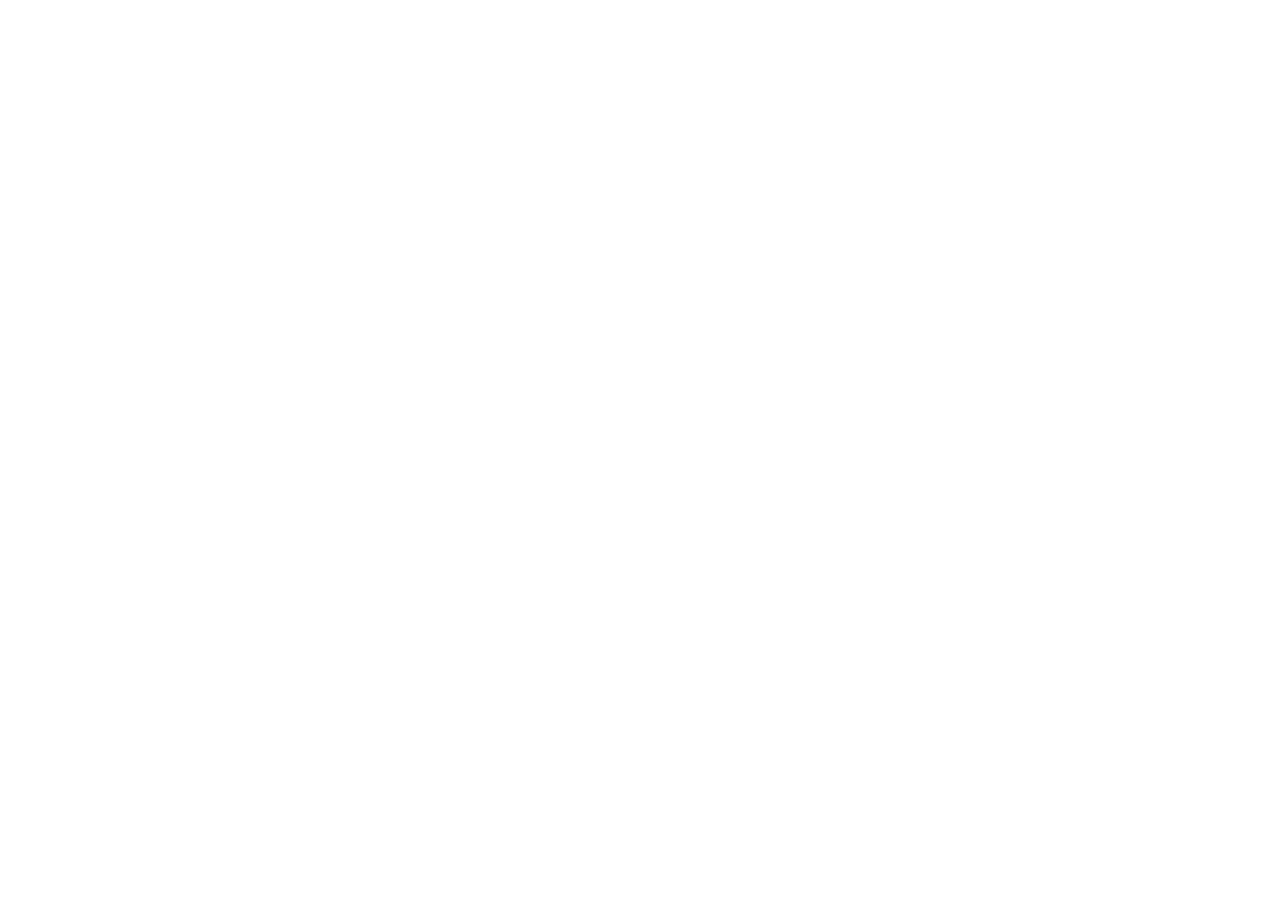
==== web/motivator.html @ 7a8859af "Added first app files" ====
<!DOCTYPE html>

<html>
<head>
    <meta charset="utf-8">
    <title>Motivator</title>
    <link rel="stylesheet" href="motivator.css">

    <script src="packages/web_components/platform.js"></script>
    <script src="packages/web_components/dart_support.js"></script>

    <link rel="import" href="motivator_app.html">
    <script type='application/dart'>
        export 'package:polymer/init.dart';
    </script>
    <script src="packages/browser/dart.js"></script>
</head>
<body>
<motivator-app></motivator-app>
</body>
</html>
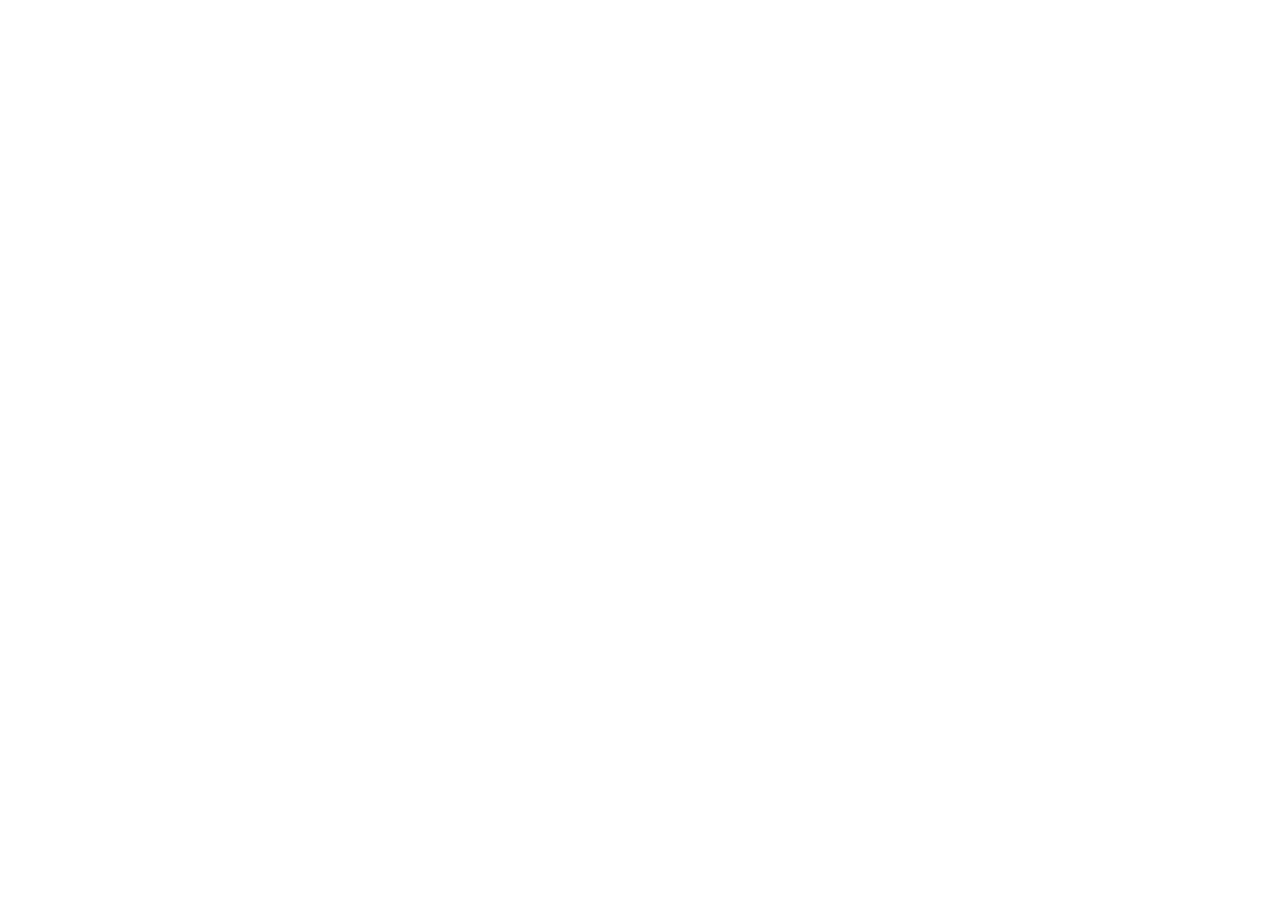
==== commit 3b79de18: "Added screen items and css files" ====
--- a/web/motivator.html
+++ b/web/motivator.html
@@ -4,12 +4,15 @@
 <head>
     <meta charset="utf-8">
     <title>Motivator</title>
+
+    <link href="http://netdna.bootstrapcdn.com/twitter-bootstrap/2.3.2/css/bootstrap-combined.min.css" rel="stylesheet">
+
     <link rel="stylesheet" href="motivator.css">
 
     <script src="packages/web_components/platform.js"></script>
     <script src="packages/web_components/dart_support.js"></script>
 
-    <link rel="import" href="motivator_app.html">
+    <link rel="import" href="app/motivator_app.html">
     <script type='application/dart'>
         export 'package:polymer/init.dart';
     </script>
--- a/web/motivator.css
+++ b/web/motivator.css
@@ -0,0 +1,3 @@
+html,body{
+    height:100%;
+}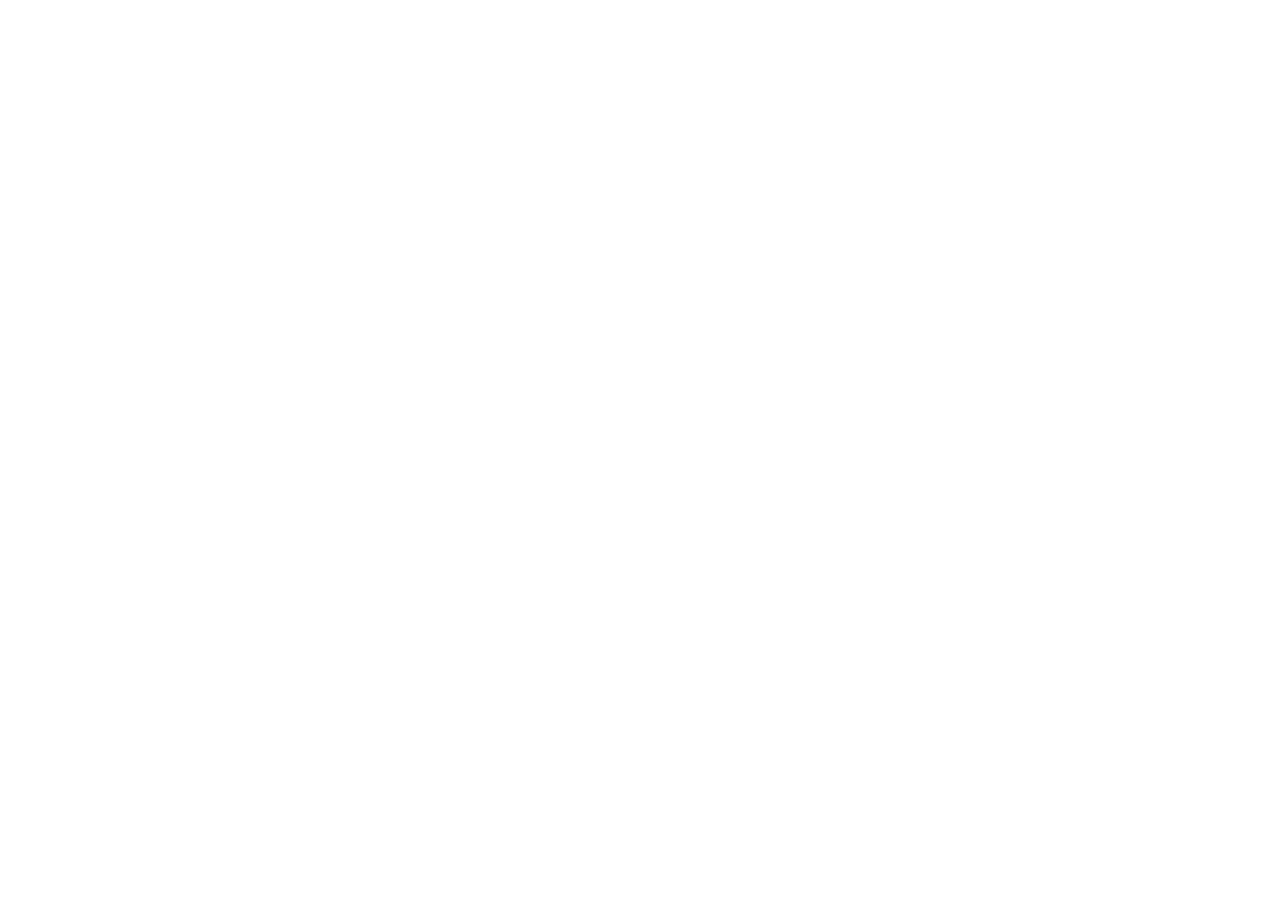
==== commit d30d906e: "Fixed application components layout" ====
--- a/web/motivator.html
+++ b/web/motivator.html
@@ -1,13 +1,10 @@
 <!DOCTYPE html>
-
 <html>
 <head>
     <meta charset="utf-8">
     <title>Motivator</title>
 
     <link href="http://netdna.bootstrapcdn.com/twitter-bootstrap/2.3.2/css/bootstrap-combined.min.css" rel="stylesheet">
-
-    <link rel="stylesheet" href="motivator.css">
 
     <script src="packages/web_components/platform.js"></script>
     <script src="packages/web_components/dart_support.js"></script>
@@ -18,7 +15,9 @@
     </script>
     <script src="packages/browser/dart.js"></script>
 </head>
-<body>
-<motivator-app></motivator-app>
+<body fullbleed vertical layout unresolved>
+
+    <motivator-app flex></motivator-app>
+
 </body>
 </html>
